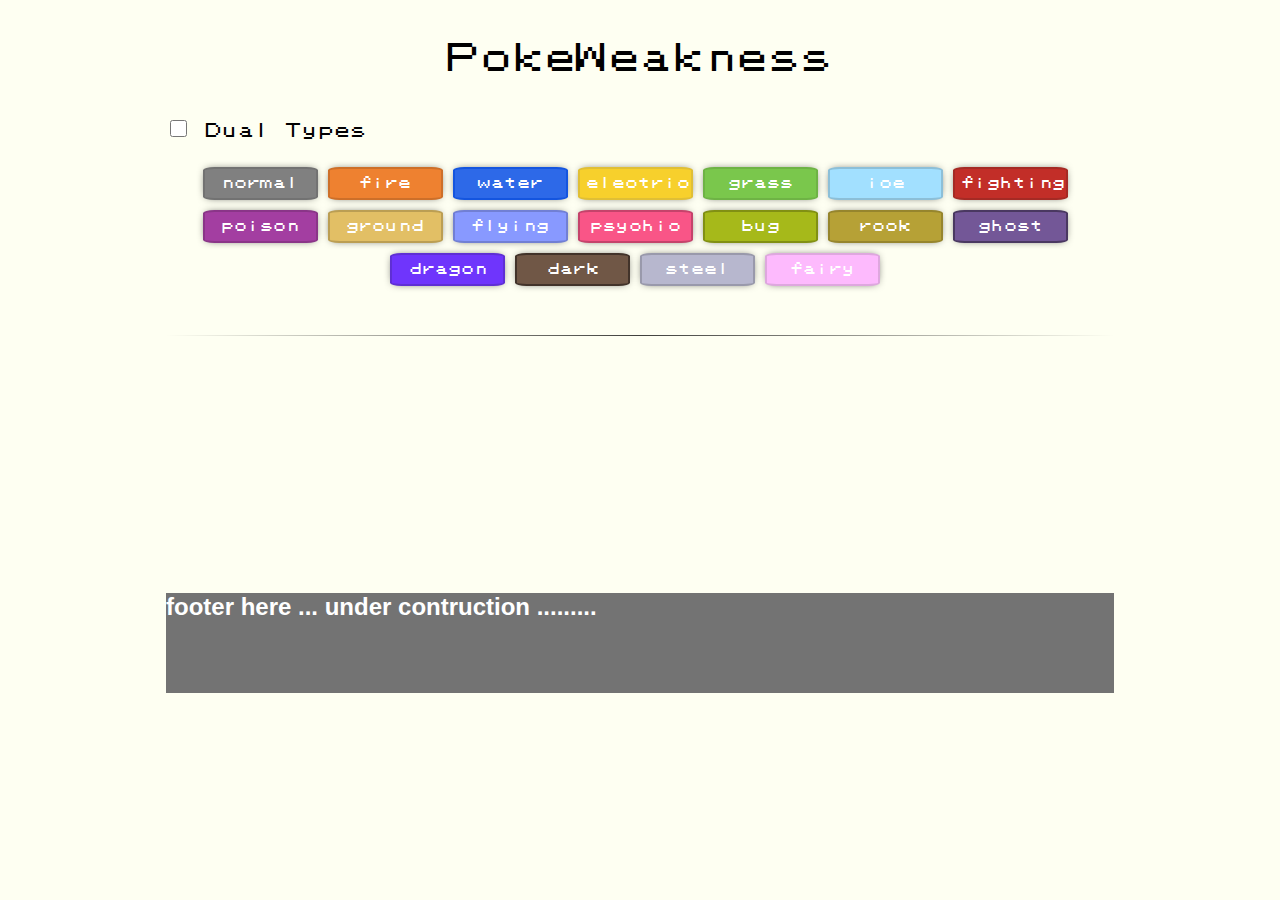
==== index.html @ d56c02d5 "small fixes" ====
<!DOCTYPE hmtl>
<html>
	<head>
		<meta name="viewport" content="width=device-width, initial-scale=1">
		<title>PokeTypes JS</title>
		<link rel="shortcut icon" href="https://img.favpng.com/8/10/19/pikachu-ash-ketchum-pok-mon-clip-art-png-favpng-umySnHcMWWvAcBnMxueuD8YMG.jpg">
<link rel="stylesheet" media="screen" href="https://fontlibrary.org/face/pokemon" type="text/css"/>
		<link rel="stylesheet" href="style.css"/>

	</head>

	<body>

		<div class="wrap">
			<main>
				<h1 id="page-title">PokeWeakness </h1>
				<span title="Select two types">
				<input type="checkbox" id="dual-type-Chck" name="chk">
				<label for="chk"> Dual Types </label>
			</span>
					<br>
				<section id="btn-Section1">
					<!-- first row of btns -->
				</section>
				<section id="btn-Section2">
					<!-- second row of btns -->
				</section>

				<br><hr>

				<section id="results">
					<h3 id="type-Result"></h3>

					<div class="result-Box">
						<h3>Strong Against:</h3>
						<div  id="strong"></div>
					</div>

					<div class="result-Box">
						<h3>Weak Against:</h3>
						<div  id="weak"></div>
					</div>

					<div class="result-Box" id="no-effect-box">
						<h3>No Effect:</h3>
						<div  id="no-Effect"></div>
					</div>

					<div class="result-Box">
						<h3>Not Very Effective:</h3>
						<div id="not-Very"></div>
					</div>

				</section>
			</main>

			<footer >
				<h2>footer here ... under contruction .........</h2>
			</footer>
	</div>
	<script src="js/script.js"></script>
	</body>
</html>
---- style.css ----
/*
	Fonts:
	https://www.fontspace.com/jackster-productions/pokemon-gb
*/

@font-face
{
    font-family: 'pokemon_gbregular';
    src: url('content/pokemon_gb-webfont.woff2') format('woff2'),
         url('content/pokemon_gb-webfont.woff') format('woff');
    font-weight: normal;
    font-style: normal;
}

body
{
	/* background-image: url(checker.jpg); */
	font-family: 'pokemon_gbregular';
	background-color: rgba(252, 255, 229, 0.49);
}

#page-title
{
	font-weight: normal;
	font-style: normal;
	color: black;
	text-align: center;
	padding-bottom: 20px;
	padding-top: 35px;
}

main
{
  margin-bottom: 60px;
}

#btn-Section1, #btn-Section2
{
	width: 100%;
	display: flex;
	flex-direction: row;
	flex-wrap: wrap;
	justify-content: center;
}

#btn-Section1
{
	margin-bottom: 15px;
}

.btns
{
	font-family: 'pokemon_gbregular';
	color: white;
	font-size: 13px;
	height: 33px;
	width: 115px;
	border: none;
	text-align: center;
	border-radius: 10%;
	box-shadow: 0px 0px 10px -4px black;
	margin-right:10px;
	margin-bottom: 10px;
}

.btns:hover
{
	cursor: pointer;
}

#dual-type-Chck
{
	width: 17px;
	height: 17px;
	margin-bottom: 30px;
	/* font-weight: bold; */
}

.normalBtn
{
	background-color: gray;
	border: 2px solid #727272;
}
.fireBtn
{
	background-color: #EE8130;
	border: 2px solid #cd6f29;
}
.waterBtn
{
	background-color: #2d69e8;
	border: 2px solid #1455df;
}
.electricBtn
{
	background-color: #F7D02C;
	border: 2px solid #e0bf35;
}
.grassBtn
{
	background-color: #7AC74C;
	border: 2px solid #6eb345;
}
.iceBtn
{
	background-color: #a2e0ff;
  border: 2px solid #8cbfd8;
}
.fightingBtn
{
	background-color: #C22E28;
	border: 2px solid #a52a24;
}
.poisonBtn
{
	background-color: #A33EA1;
	border: 2px solid #8a3588;
}
.groundBtn
{
	background-color: #E2BF65;
	border: 2px solid #bb9e53;
}
.flyingBtn
{
	background-color: #89f;
	border: 2px solid #717fd4;
}
.psychicBtn
{
	background-color: #F95587;
	border: 2px solid #c5436b;
}
.bugBtn
{
	background-color: #A6B91A;
	border: 2px solid #819013;
}
.rockBtn
{
	background-color: #B6A136;
	border: 2px solid #96852d;
}
.ghostBtn
{
	background-color: #735797;
  border: 2px solid #4a3861;
}
.dragonBtn
{
	background-color: #6F35FC;
	border: 2px solid #5f2fd4;
}
.darkBtn
{
	background-color: #705746;
	border: 2px solid #42332a;
}
.steelBtn
{
	background-color: #B7B7CE;
	border: 2px solid #9999ab;
}

.fairyBtn
{
	background-color:#fdbafd;
	border: 2px solid #dea7de;
}

hr
{
	border: 0;
 	height: 1px;
 	background-image: linear-gradient(to right, rgba(0, 0, 0, 0), rgba(0, 0, 0, 0.75), rgba(0, 0, 0, 0));
}

#results
{
  margin-top: 25px;
	margin-left: 30px;
  margin-bottom: 25px;
  visibility:hidden;
}

#type-Result
{
	/* font-family: 'Arial'; */
	text-align: center;
	color: white;
	margin: 0 auto 25 auto;
	padding-top: 6px;
	padding-bottom: 8px;
	margin-left: auto;
	/* border: 2px solid black;
	border-radius: 30%; */
}

footer
{
	font-family: 'Arial';
	background-color: #737373;
	color: white;
	width: 100%;
	height: 100px;
	margin-bottom: 0px;
	/* ------------> TOdO <----------------
	didve footer in 2 parts
  put legel thingy about pokemon? -- left side
	put my github, contact -- right side
	 */
}


@media only screen and (min-width:700px)
{
	.wrap
	{
		margin: 0 auto;
		width: 75%;
		/* height: 100%; */
	}

	#type-Result
	{
		width: 80%;
		font-size: 20px;
	}

}

@media only screen and (max-width:699px)
{
	.wrap
	{
		width: 100%;
		margin-bottom: 28px;
	}
	#type-Result
	{
		width: 100%;
		font-size: 17px;
    margin-left: -25px;
	}

  .result-Box h3
  {
    font-size:16px;
  }

  .result-Box
  {
    margin-left: -20px;
  }
  #page-title
  {
    font-size: 23px;
  }
}

/*	  DESIGN idea <------------------------
	--background: image with a bit of transparency showing the types
	like a ball with fire, leaf, water, etc (tcg energies)
	then the page is more more "show" like make sure the background
	dont take away from it.Maybe add a soft yellowish ? this will be
	a box look alike on top (shadow?). IF cant find image then get the
	tcg as reference -> trace and create them. (ball and inside the element
	ball inside is white but the element and the edbe/border of the ball is the
	type color then for the general background align them like rows but /)

	--Font: pokemon font with blue border
	the result boxes maybe put border around but faded with the same
	font blue.

	--Type Selected: try to do a gradiend between both color choosen like
	ex: fire blue (fire part start with its color then blue on the other side
	and it mix like in the middle)
*/
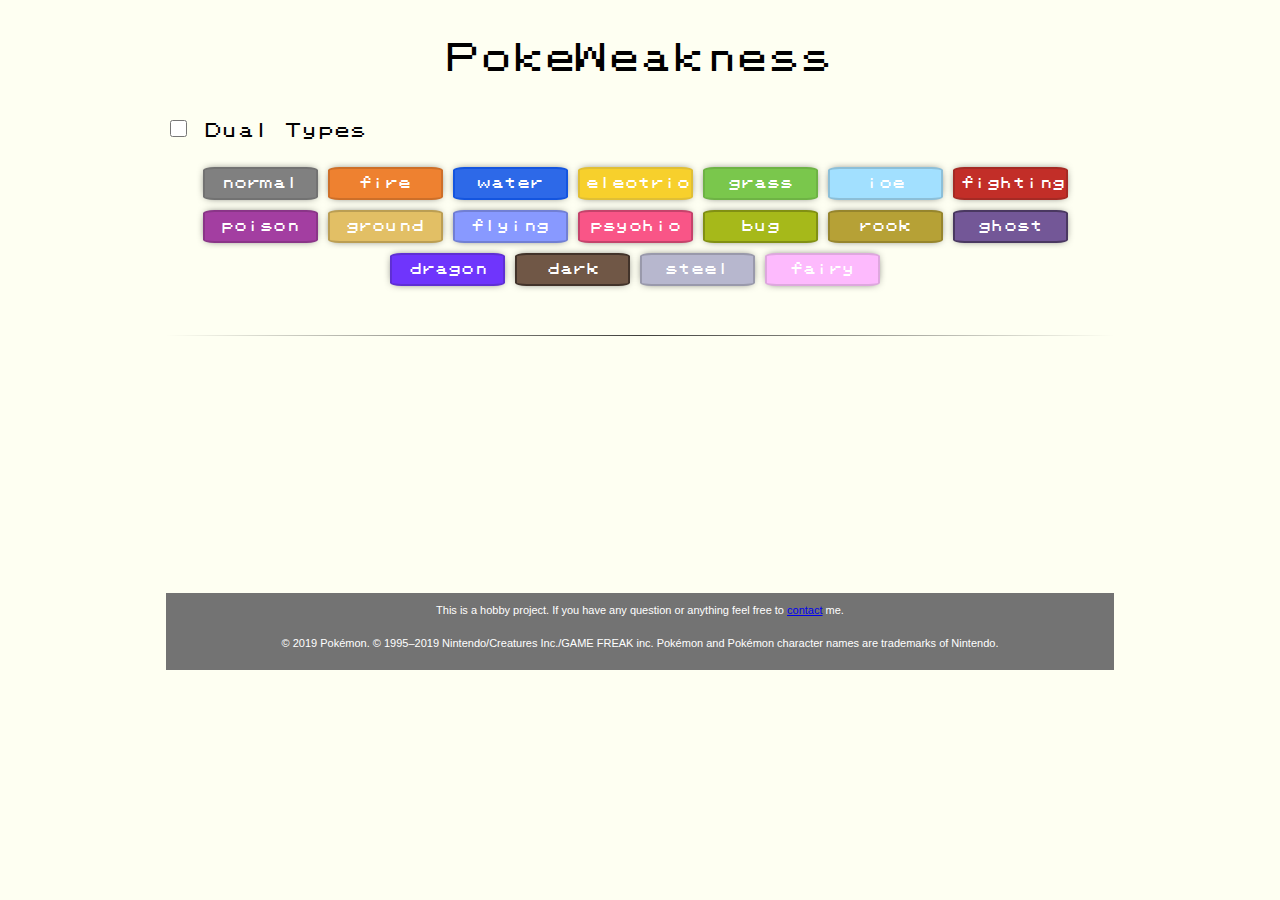
==== commit 9d717082: "fixes to footer" ====
--- a/index.html
+++ b/index.html
@@ -22,9 +22,8 @@
 				<section id="btn-Section1">
 					<!-- first row of btns -->
 				</section>
-				<section id="btn-Section2">
-					<!-- second row of btns -->
-				</section>
+				<!-- <section id="btn-Section2">
+				</section> -->
 
 				<br><hr>
 
@@ -55,7 +54,10 @@
 			</main>
 
 			<footer >
-				<h2>footer here ... under contruction .........</h2>
+				<div id="footer-text">
+					<p>This is a hobby project. If you have any question or anything feel free to <a href="mailto:a.robles48@hotmail.com">contact</a> me.  </p>
+					<p>© 2019 Pokémon. © 1995–2019 Nintendo/Creatures Inc./GAME FREAK inc. Pokémon and Pokémon character names are trademarks of Nintendo.</p>
+				</div>
 			</footer>
 	</div>
 	<script src="js/script.js"></script>
--- a/style.css
+++ b/style.css
@@ -14,7 +14,6 @@
 
 body
 {
-	/* background-image: url(checker.jpg); */
 	font-family: 'pokemon_gbregular';
 	background-color: rgba(252, 255, 229, 0.49);
 }
@@ -47,7 +46,10 @@
 {
 	margin-bottom: 15px;
 }
-
+.wrap
+{
+  position: relative;
+}
 .btns
 {
 	font-family: 'pokemon_gbregular';
@@ -198,19 +200,25 @@
 
 footer
 {
+  position: absolute;
 	font-family: 'Arial';
+  font-size: 11px;
 	background-color: #737373;
 	color: white;
 	width: 100%;
-	height: 100px;
+	height: 77px;
 	margin-bottom: 0px;
-	/* ------------> TOdO <----------------
-	didve footer in 2 parts
-  put legel thingy about pokemon? -- left side
-	put my github, contact -- right side
-	 */
-}
-
+  left:0px;
+  /* display: flex;
+	flex-direction: row;
+	flex-wrap: wrap;= */
+}
+
+footer p
+{
+  text-align: center;
+  padding-bottom: 10px;
+}
 
 @media only screen and (min-width:700px)
 {
@@ -227,6 +235,7 @@
 		font-size: 20px;
 	}
 
+
 }
 
 @media only screen and (max-width:699px)
@@ -256,23 +265,9 @@
   {
     font-size: 23px;
   }
-}
-
-/*	  DESIGN idea <------------------------
-	--background: image with a bit of transparency showing the types
-	like a ball with fire, leaf, water, etc (tcg energies)
-	then the page is more more "show" like make sure the background
-	dont take away from it.Maybe add a soft yellowish ? this will be
-	a box look alike on top (shadow?). IF cant find image then get the
-	tcg as reference -> trace and create them. (ball and inside the element
-	ball inside is white but the element and the edbe/border of the ball is the
-	type color then for the general background align them like rows but /)
-
-	--Font: pokemon font with blue border
-	the result boxes maybe put border around but faded with the same
-	font blue.
-
-	--Type Selected: try to do a gradiend between both color choosen like
-	ex: fire blue (fire part start with its color then blue on the other side
-	and it mix like in the middle)
-*/
+
+  footer
+  {
+    /* bottom:0px; */
+  }
+}
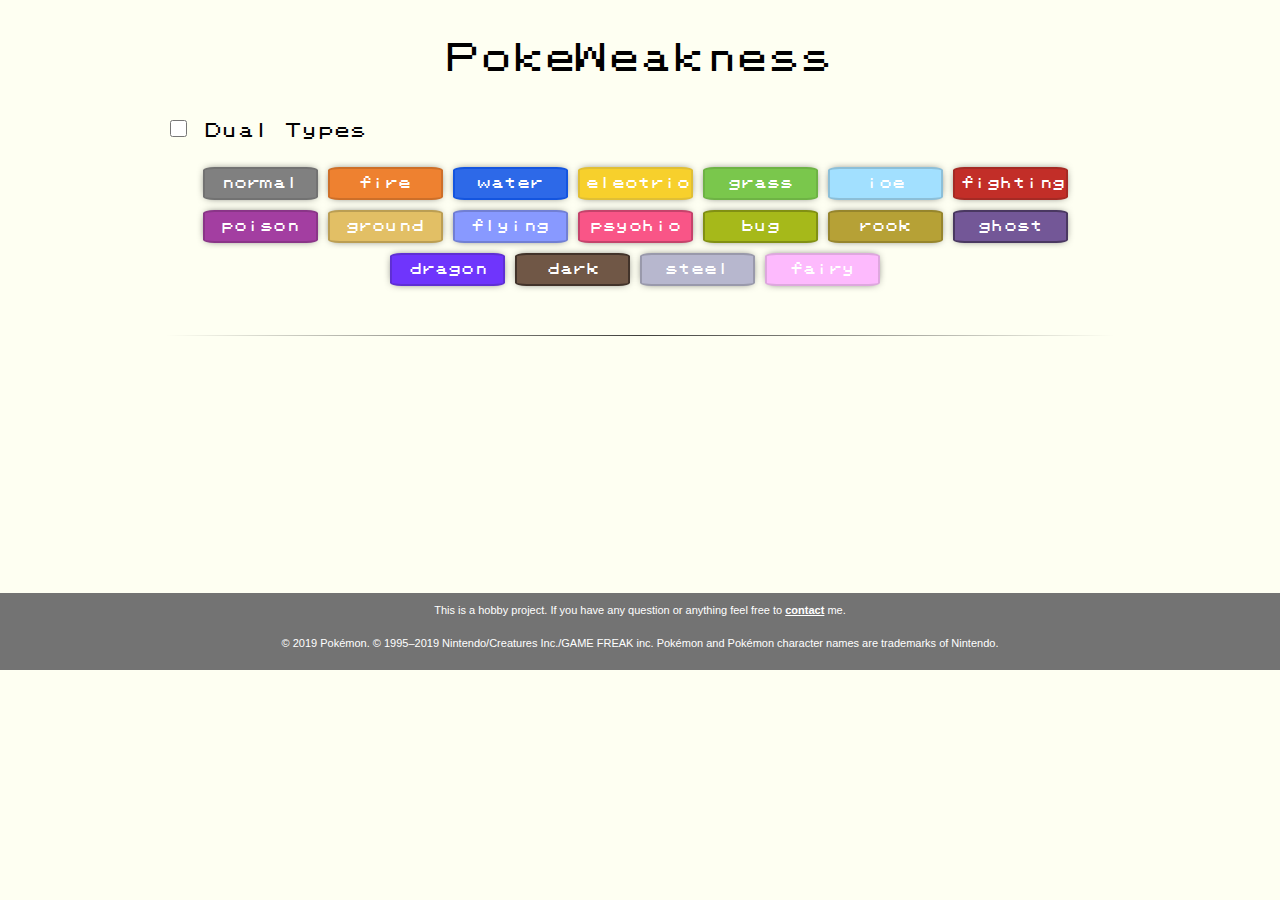
==== commit 1d188394: "footer fixes" ====
--- a/index.html
+++ b/index.html
@@ -53,13 +53,13 @@
 				</section>
 			</main>
 
-			<footer >
-				<div id="footer-text">
-					<p>This is a hobby project. If you have any question or anything feel free to <a href="mailto:a.robles48@hotmail.com">contact</a> me.  </p>
-					<p>© 2019 Pokémon. © 1995–2019 Nintendo/Creatures Inc./GAME FREAK inc. Pokémon and Pokémon character names are trademarks of Nintendo.</p>
-				</div>
-			</footer>
 	</div>
 	<script src="js/script.js"></script>
+	<footer >
+		<div id="footer-text">
+			<p>This is a hobby project. If you have any question or anything feel free to <a style="color:white;" href="mailto:a.robles48@hotmail.com"><b>contact</b></a> me.  </p>
+			<p>© 2019 Pokémon. © 1995–2019 Nintendo/Creatures Inc./GAME FREAK inc. Pokémon and Pokémon character names are trademarks of Nintendo.</p>
+		</div>
+	</footer>
 	</body>
 </html>
--- a/style.css
+++ b/style.css
@@ -206,12 +206,9 @@
 	background-color: #737373;
 	color: white;
 	width: 100%;
-	height: 77px;
+	/* height: 77px; */
 	margin-bottom: 0px;
   left:0px;
-  /* display: flex;
-	flex-direction: row;
-	flex-wrap: wrap;= */
 }
 
 footer p
@@ -234,8 +231,6 @@
 		width: 80%;
 		font-size: 20px;
 	}
-
-
 }
 
 @media only screen and (max-width:699px)
@@ -266,8 +261,4 @@
     font-size: 23px;
   }
 
-  footer
-  {
-    /* bottom:0px; */
-  }
-}
+}
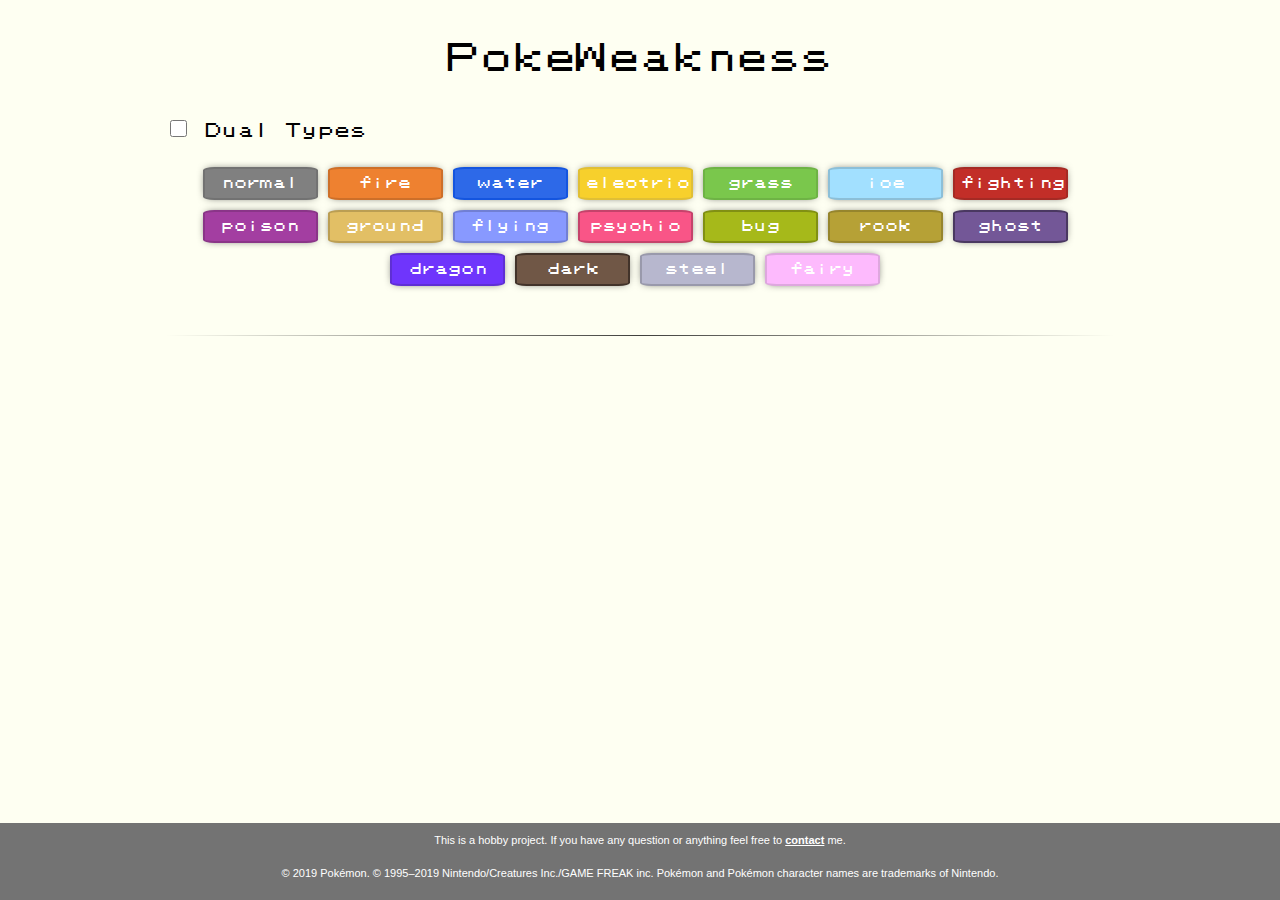
==== commit 590f6f63: "footer fix" ====
--- a/index.html
+++ b/index.html
@@ -55,7 +55,7 @@
 
 	</div>
 	<script src="js/script.js"></script>
-	<footer >
+	<footer id="footer" >
 		<div id="footer-text">
 			<p>This is a hobby project. If you have any question or anything feel free to <a style="color:white;" href="mailto:a.robles48@hotmail.com"><b>contact</b></a> me.  </p>
 			<p>© 2019 Pokémon. © 1995–2019 Nintendo/Creatures Inc./GAME FREAK inc. Pokémon and Pokémon character names are trademarks of Nintendo.</p>
--- a/style.css
+++ b/style.css
@@ -209,6 +209,7 @@
 	/* height: 77px; */
 	margin-bottom: 0px;
   left:0px;
+	bottom:0px;
 }
 
 footer p
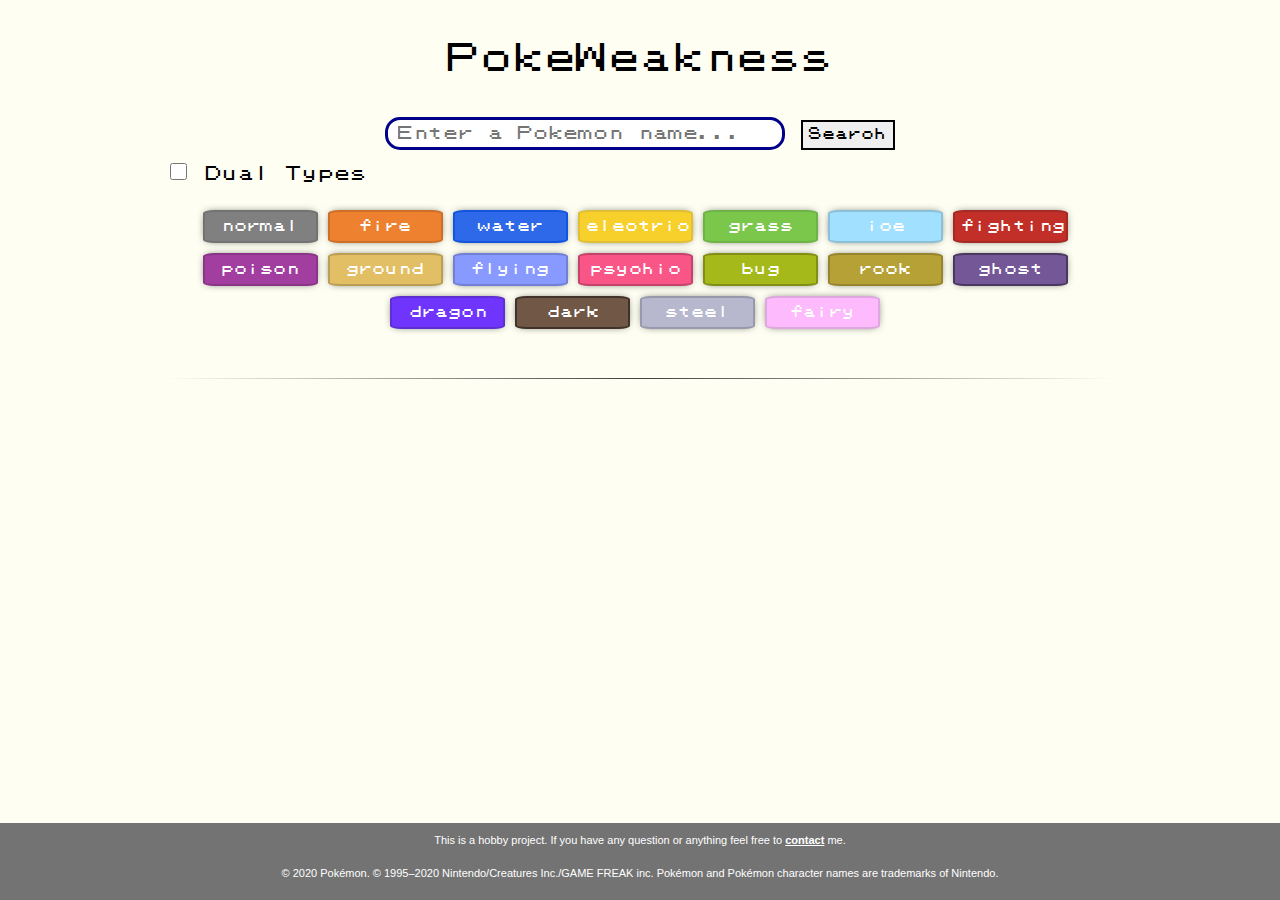
==== commit 13376dbf: "search added" ====
--- a/index.html
+++ b/index.html
@@ -1,65 +1,71 @@
-<!DOCTYPE hmtl>
-<html>
-	<head>
-		<meta name="viewport" content="width=device-width, initial-scale=1">
-		<title>PokeTypes JS</title>
-		<link rel="shortcut icon" href="https://img.favpng.com/8/10/19/pikachu-ash-ketchum-pok-mon-clip-art-png-favpng-umySnHcMWWvAcBnMxueuD8YMG.jpg">
-<link rel="stylesheet" media="screen" href="https://fontlibrary.org/face/pokemon" type="text/css"/>
-		<link rel="stylesheet" href="style.css"/>
-
-	</head>
-
-	<body>
-
-		<div class="wrap">
-			<main>
-				<h1 id="page-title">PokeWeakness </h1>
-				<span title="Select two types">
-				<input type="checkbox" id="dual-type-Chck" name="chk">
-				<label for="chk"> Dual Types </label>
-			</span>
-					<br>
-				<section id="btn-Section1">
-					<!-- first row of btns -->
-				</section>
-				<!-- <section id="btn-Section2">
-				</section> -->
-
-				<br><hr>
-
-				<section id="results">
-					<h3 id="type-Result"></h3>
-
-					<div class="result-Box">
-						<h3>Strong Against:</h3>
-						<div  id="strong"></div>
-					</div>
-
-					<div class="result-Box">
-						<h3>Weak Against:</h3>
-						<div  id="weak"></div>
-					</div>
-
-					<div class="result-Box" id="no-effect-box">
-						<h3>No Effect:</h3>
-						<div  id="no-Effect"></div>
-					</div>
-
-					<div class="result-Box">
-						<h3>Not Very Effective:</h3>
-						<div id="not-Very"></div>
-					</div>
-
-				</section>
-			</main>
-
-	</div>
-	<script src="js/script.js"></script>
-	<footer id="footer" >
-		<div id="footer-text">
-			<p>This is a hobby project. If you have any question or anything feel free to <a style="color:white;" href="mailto:a.robles48@hotmail.com"><b>contact</b></a> me.  </p>
-			<p>© 2019 Pokémon. © 1995–2019 Nintendo/Creatures Inc./GAME FREAK inc. Pokémon and Pokémon character names are trademarks of Nintendo.</p>
-		</div>
-	</footer>
-	</body>
-</html>
+<!DOCTYPE hmtl>
+<html>
+	<head>
+		<meta name="viewport" content="width=device-width, initial-scale=1">
+		<title>PokeTypes JS</title>
+		<link rel="shortcut icon" href="https://img.favpng.com/8/10/19/pikachu-ash-ketchum-pok-mon-clip-art-png-favpng-umySnHcMWWvAcBnMxueuD8YMG.jpg">
+		<link rel="stylesheet" media="screen" href="https://fontlibrary.org/face/pokemon" type="text/css"/>
+		<link rel="stylesheet" href="style.css"/>
+	</head>
+
+	<body>
+
+		<div class="wrap">
+			<main>
+				<h1 id="page-title">PokeWeakness </h1>
+				<div id="search-box">
+					<input type="text" id="search-txt" placeholder="Enter a Pokemon name...">
+					<button type="button" id='search-btn'>Search</button>
+					<br><label for="search-txt" class="hide" id="error-lbl">**Pokemon not found, maybe wrong name?</label>
+				</div>
+				<span title="Select two types">
+					<input type="checkbox" id="dual-type-Chck" name="chk">
+					<label for="chk"> Dual Types </label>
+				</span>
+					<br>
+				<section id="btn-Section1">
+					<!-- first row of btns -->
+				</section>
+				<!-- <section id="btn-Section2">
+				</section> -->
+
+				<br><hr>
+
+				<section id="results">
+					<h3 id="type-Result"></h3>
+
+					<div class="result-Box">
+						<h3>Strong Against:</h3>
+						<div  id="strong"></div>
+					</div>
+
+					<div class="result-Box">
+						<h3>Weak Against:</h3>
+						<div  id="weak"></div>
+					</div>
+
+					<div class="result-Box" id="no-effect-box">
+						<h3>No Effect:</h3>
+						<div  id="no-Effect"></div>
+					</div>
+
+					<div class="result-Box">
+						<h3>Not Very Effective:</h3>
+						<div id="not-Very"></div>
+					</div>
+
+				</section>
+			</main>
+
+	</div>
+	<footer style="bottom:0px;">
+		<div id="footer-text">
+			<p>This is a hobby project. If you have any question or anything feel free to <a style="color:white;" href="mailto:a.robles48@hotmail.com"><b>contact</b></a> me.  </p>
+			<p>© 2020 Pokémon. © 1995–2020 Nintendo/Creatures Inc./GAME FREAK inc. Pokémon and Pokémon character names are trademarks of Nintendo.</p>
+		</div>
+	</footer>
+
+	<script src="js/script.js"></script>
+	<script src="js/Search.js" charset="utf-8"></script>
+	</body>
+</html>
--- a/style.css
+++ b/style.css
@@ -1,265 +1,307 @@
-/*
-	Fonts:
-	https://www.fontspace.com/jackster-productions/pokemon-gb
-*/
-
-@font-face
-{
-    font-family: 'pokemon_gbregular';
-    src: url('content/pokemon_gb-webfont.woff2') format('woff2'),
-         url('content/pokemon_gb-webfont.woff') format('woff');
-    font-weight: normal;
-    font-style: normal;
-}
-
-body
-{
-	font-family: 'pokemon_gbregular';
-	background-color: rgba(252, 255, 229, 0.49);
-}
-
-#page-title
-{
-	font-weight: normal;
-	font-style: normal;
-	color: black;
-	text-align: center;
-	padding-bottom: 20px;
-	padding-top: 35px;
-}
-
-main
-{
-  margin-bottom: 60px;
-}
-
-#btn-Section1, #btn-Section2
-{
-	width: 100%;
-	display: flex;
-	flex-direction: row;
-	flex-wrap: wrap;
-	justify-content: center;
-}
-
-#btn-Section1
-{
-	margin-bottom: 15px;
-}
-.wrap
-{
-  position: relative;
-}
-.btns
-{
-	font-family: 'pokemon_gbregular';
-	color: white;
-	font-size: 13px;
-	height: 33px;
-	width: 115px;
-	border: none;
-	text-align: center;
-	border-radius: 10%;
-	box-shadow: 0px 0px 10px -4px black;
-	margin-right:10px;
-	margin-bottom: 10px;
-}
-
-.btns:hover
-{
-	cursor: pointer;
-}
-
-#dual-type-Chck
-{
-	width: 17px;
-	height: 17px;
-	margin-bottom: 30px;
-	/* font-weight: bold; */
-}
-
-.normalBtn
-{
-	background-color: gray;
-	border: 2px solid #727272;
-}
-.fireBtn
-{
-	background-color: #EE8130;
-	border: 2px solid #cd6f29;
-}
-.waterBtn
-{
-	background-color: #2d69e8;
-	border: 2px solid #1455df;
-}
-.electricBtn
-{
-	background-color: #F7D02C;
-	border: 2px solid #e0bf35;
-}
-.grassBtn
-{
-	background-color: #7AC74C;
-	border: 2px solid #6eb345;
-}
-.iceBtn
-{
-	background-color: #a2e0ff;
-  border: 2px solid #8cbfd8;
-}
-.fightingBtn
-{
-	background-color: #C22E28;
-	border: 2px solid #a52a24;
-}
-.poisonBtn
-{
-	background-color: #A33EA1;
-	border: 2px solid #8a3588;
-}
-.groundBtn
-{
-	background-color: #E2BF65;
-	border: 2px solid #bb9e53;
-}
-.flyingBtn
-{
-	background-color: #89f;
-	border: 2px solid #717fd4;
-}
-.psychicBtn
-{
-	background-color: #F95587;
-	border: 2px solid #c5436b;
-}
-.bugBtn
-{
-	background-color: #A6B91A;
-	border: 2px solid #819013;
-}
-.rockBtn
-{
-	background-color: #B6A136;
-	border: 2px solid #96852d;
-}
-.ghostBtn
-{
-	background-color: #735797;
-  border: 2px solid #4a3861;
-}
-.dragonBtn
-{
-	background-color: #6F35FC;
-	border: 2px solid #5f2fd4;
-}
-.darkBtn
-{
-	background-color: #705746;
-	border: 2px solid #42332a;
-}
-.steelBtn
-{
-	background-color: #B7B7CE;
-	border: 2px solid #9999ab;
-}
-
-.fairyBtn
-{
-	background-color:#fdbafd;
-	border: 2px solid #dea7de;
-}
-
-hr
-{
-	border: 0;
- 	height: 1px;
- 	background-image: linear-gradient(to right, rgba(0, 0, 0, 0), rgba(0, 0, 0, 0.75), rgba(0, 0, 0, 0));
-}
-
-#results
-{
-  margin-top: 25px;
-	margin-left: 30px;
-  margin-bottom: 25px;
-  visibility:hidden;
-}
-
-#type-Result
-{
-	/* font-family: 'Arial'; */
-	text-align: center;
-	color: white;
-	margin: 0 auto 25 auto;
-	padding-top: 6px;
-	padding-bottom: 8px;
-	margin-left: auto;
-	/* border: 2px solid black;
-	border-radius: 30%; */
-}
-
-footer
-{
-  position: absolute;
-	font-family: 'Arial';
-  font-size: 11px;
-	background-color: #737373;
-	color: white;
-	width: 100%;
-	/* height: 77px; */
-	margin-bottom: 0px;
-  left:0px;
-	bottom:0px;
-}
-
-footer p
-{
-  text-align: center;
-  padding-bottom: 10px;
-}
-
-@media only screen and (min-width:700px)
-{
-	.wrap
-	{
-		margin: 0 auto;
-		width: 75%;
-		/* height: 100%; */
-	}
-
-	#type-Result
-	{
-		width: 80%;
-		font-size: 20px;
-	}
-}
-
-@media only screen and (max-width:699px)
-{
-	.wrap
-	{
-		width: 100%;
-		margin-bottom: 28px;
-	}
-	#type-Result
-	{
-		width: 100%;
-		font-size: 17px;
-    margin-left: -25px;
-	}
-
-  .result-Box h3
-  {
-    font-size:16px;
-  }
-
-  .result-Box
-  {
-    margin-left: -20px;
-  }
-  #page-title
-  {
-    font-size: 23px;
-  }
-
-}
+/*
+	Fonts:
+	https://www.fontspace.com/jackster-productions/pokemon-gb
+*/
+
+@font-face
+{
+    font-family: 'pokemon_gbregular';
+    src: url('content/pokemon_gb-webfont.woff2') format('woff2'),
+         url('content/pokemon_gb-webfont.woff') format('woff');
+    font-weight: normal;
+    font-style: normal;
+}
+
+body
+{
+	font-family: 'pokemon_gbregular';
+	background-color: rgba(252, 255, 229, 0.49);
+}
+
+#page-title
+{
+	font-weight: normal;
+	font-style: normal;
+	color: black;
+	text-align: center;
+	padding-bottom: 20px;
+	padding-top: 35px;
+}
+
+main
+{
+  margin-bottom: 60px;
+}
+
+#search-box
+{
+  text-align: center;
+}
+
+#search-txt
+{
+  border: 3px solid #00008b;
+    /* max-width: 50%; */
+    /* min-width: 45%; */
+    width: 400px;
+    height: 33px;
+    font-size: 15px;
+    border-radius: 15px;
+    padding-left: 10px;
+    font-family: inherit;
+}
+
+.hide
+{
+  display: none;
+}
+
+#error-lbl
+{
+  font-family:  inherit;
+  color:red;
+}
+
+#search-btn
+{
+  border: 2px solid black;
+
+  font-size: 13px;
+  font-family: inherit;
+  height: 30px;
+  margin-bottom: 10px;
+  /* background-image: linear-gradient(red 50%, black 55%, white 30%); */
+}
+
+#btn-Section1, #btn-Section2
+{
+	width: 100%;
+	display: flex;
+	flex-direction: row;
+	flex-wrap: wrap;
+	justify-content: center;
+}
+
+#btn-Section1
+{
+	margin-bottom: 15px;
+}
+.wrap
+{
+  position: relative;
+}
+.btns
+{
+	font-family: 'pokemon_gbregular';
+	color: white;
+	font-size: 13px;
+	height: 33px;
+	width: 115px;
+	border: none;
+	text-align: center;
+	border-radius: 10%;
+	box-shadow: 0px 0px 10px -4px black;
+	margin-right:10px;
+	margin-bottom: 10px;
+}
+
+.btns:hover
+{
+	cursor: pointer;
+}
+
+#dual-type-Chck
+{
+	width: 17px;
+	height: 17px;
+	margin-bottom: 30px;
+	/* font-weight: bold; */
+}
+
+.normalBtn
+{
+	background-color: gray;
+	border: 2px solid #727272;
+}
+.fireBtn
+{
+	background-color: #EE8130;
+	border: 2px solid #cd6f29;
+}
+.waterBtn
+{
+	background-color: #2d69e8;
+	border: 2px solid #1455df;
+}
+.electricBtn
+{
+	background-color: #F7D02C;
+	border: 2px solid #e0bf35;
+}
+.grassBtn
+{
+	background-color: #7AC74C;
+	border: 2px solid #6eb345;
+}
+.iceBtn
+{
+	background-color: #a2e0ff;
+  border: 2px solid #8cbfd8;
+}
+.fightingBtn
+{
+	background-color: #C22E28;
+	border: 2px solid #a52a24;
+}
+.poisonBtn
+{
+	background-color: #A33EA1;
+	border: 2px solid #8a3588;
+}
+.groundBtn
+{
+	background-color: #E2BF65;
+	border: 2px solid #bb9e53;
+}
+.flyingBtn
+{
+	background-color: #89f;
+	border: 2px solid #717fd4;
+}
+.psychicBtn
+{
+	background-color: #F95587;
+	border: 2px solid #c5436b;
+}
+.bugBtn
+{
+	background-color: #A6B91A;
+	border: 2px solid #819013;
+}
+.rockBtn
+{
+	background-color: #B6A136;
+	border: 2px solid #96852d;
+}
+.ghostBtn
+{
+	background-color: #735797;
+  border: 2px solid #4a3861;
+}
+.dragonBtn
+{
+	background-color: #6F35FC;
+	border: 2px solid #5f2fd4;
+}
+.darkBtn
+{
+	background-color: #705746;
+	border: 2px solid #42332a;
+}
+.steelBtn
+{
+	background-color: #B7B7CE;
+	border: 2px solid #9999ab;
+}
+
+.fairyBtn
+{
+	background-color:#fdbafd;
+	border: 2px solid #dea7de;
+}
+
+hr
+{
+	border: 0;
+ 	height: 1px;
+ 	background-image: linear-gradient(to right, rgba(0, 0, 0, 0), rgba(0, 0, 0, 0.75), rgba(0, 0, 0, 0));
+}
+
+#results
+{
+  margin-top: 25px;
+	margin-left: 30px;
+  margin-bottom: 25px;
+  visibility:hidden;
+}
+
+#type-Result
+{
+	/* font-family: 'Arial'; */
+	text-align: center;
+	color: white;
+	margin: 0 auto 25 auto;
+	padding-top: 6px;
+	padding-bottom: 8px;
+	margin-left: auto;
+	/* border: 2px solid black;
+	border-radius: 30%; */
+}
+
+footer
+{
+  position: absolute;
+	font-family: 'Arial';
+  font-size: 11px;
+	background-color: #737373;
+	color: white;
+	width: 100%;
+	/* height: 77px; */
+	margin-bottom: 0px;
+  left:0px;
+}
+
+footer p
+{
+  text-align: center;
+  padding-bottom: 10px;
+}
+
+/* higher than 700 */
+@media only screen and (min-width:700px)
+{
+	.wrap
+	{
+		margin: 0 auto;
+		width: 75%;
+		/* height: 100%; */
+	}
+
+	#type-Result
+	{
+		width: 80%;
+		font-size: 20px;
+	}
+
+}
+
+/* lower than 699 */
+@media only screen and (max-width:699px)
+{
+	.wrap
+	{
+		width: 100%;
+		margin-bottom: 28px;
+	}
+	#type-Result
+	{
+		width: 100%;
+		font-size: 17px;
+    margin-left: -25px;
+	}
+
+  .result-Box h3
+  {
+    font-size:16px;
+  }
+
+  .result-Box
+  {
+    margin-left: -20px;
+  }
+  #page-title
+  {
+    font-size: 23px;
+  }
+
+}
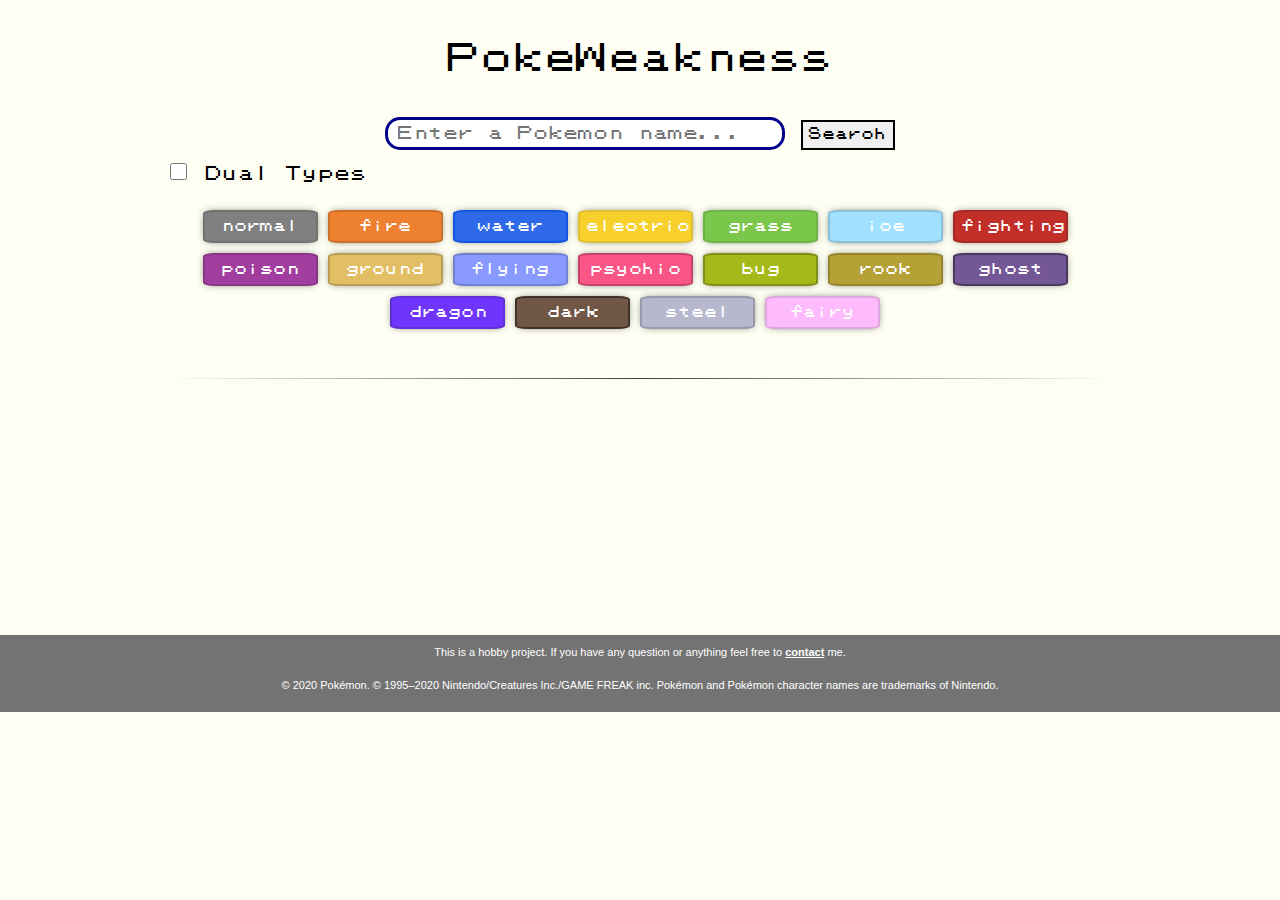
==== commit 7d24de4d: "footer fix 2" ====
--- a/index.html
+++ b/index.html
@@ -58,14 +58,15 @@
 			</main>
 
 	</div>
-	<footer style="bottom:0px;">
+	<footer >
 		<div id="footer-text">
 			<p>This is a hobby project. If you have any question or anything feel free to <a style="color:white;" href="mailto:a.robles48@hotmail.com"><b>contact</b></a> me.  </p>
 			<p>© 2020 Pokémon. © 1995–2020 Nintendo/Creatures Inc./GAME FREAK inc. Pokémon and Pokémon character names are trademarks of Nintendo.</p>
 		</div>
 	</footer>
-
+	
 	<script src="js/script.js"></script>
 	<script src="js/Search.js" charset="utf-8"></script>
+
 	</body>
 </html>
--- a/style.css
+++ b/style.css
@@ -51,17 +51,6 @@
     font-family: inherit;
 }
 
-.hide
-{
-  display: none;
-}
-
-#error-lbl
-{
-  font-family:  inherit;
-  color:red;
-}
-
 #search-btn
 {
   border: 2px solid black;
@@ -72,6 +61,35 @@
   margin-bottom: 10px;
   /* background-image: linear-gradient(red 50%, black 55%, white 30%); */
 }
+
+@media only screen and (max-width:525px)
+{
+  #search-txt
+  {
+      max-width: 93%;
+      font-size: 13px;
+      height: 40px;
+  }
+
+  #search-btn
+  {
+    margin-top: 10px;
+    width: 125px;
+    height: 35px;
+  }
+}
+
+.hide
+{
+  display: none;
+}
+
+#error-lbl
+{
+  font-family:  inherit;
+  color:red;
+}
+
 
 #btn-Section1, #btn-Section2
 {
@@ -238,7 +256,7 @@
 	border-radius: 30%; */
 }
 
-footer
+#footer-text
 {
   position: absolute;
 	font-family: 'Arial';
@@ -251,7 +269,7 @@
   left:0px;
 }
 
-footer p
+#footer-text p
 {
   text-align: center;
   padding-bottom: 10px;
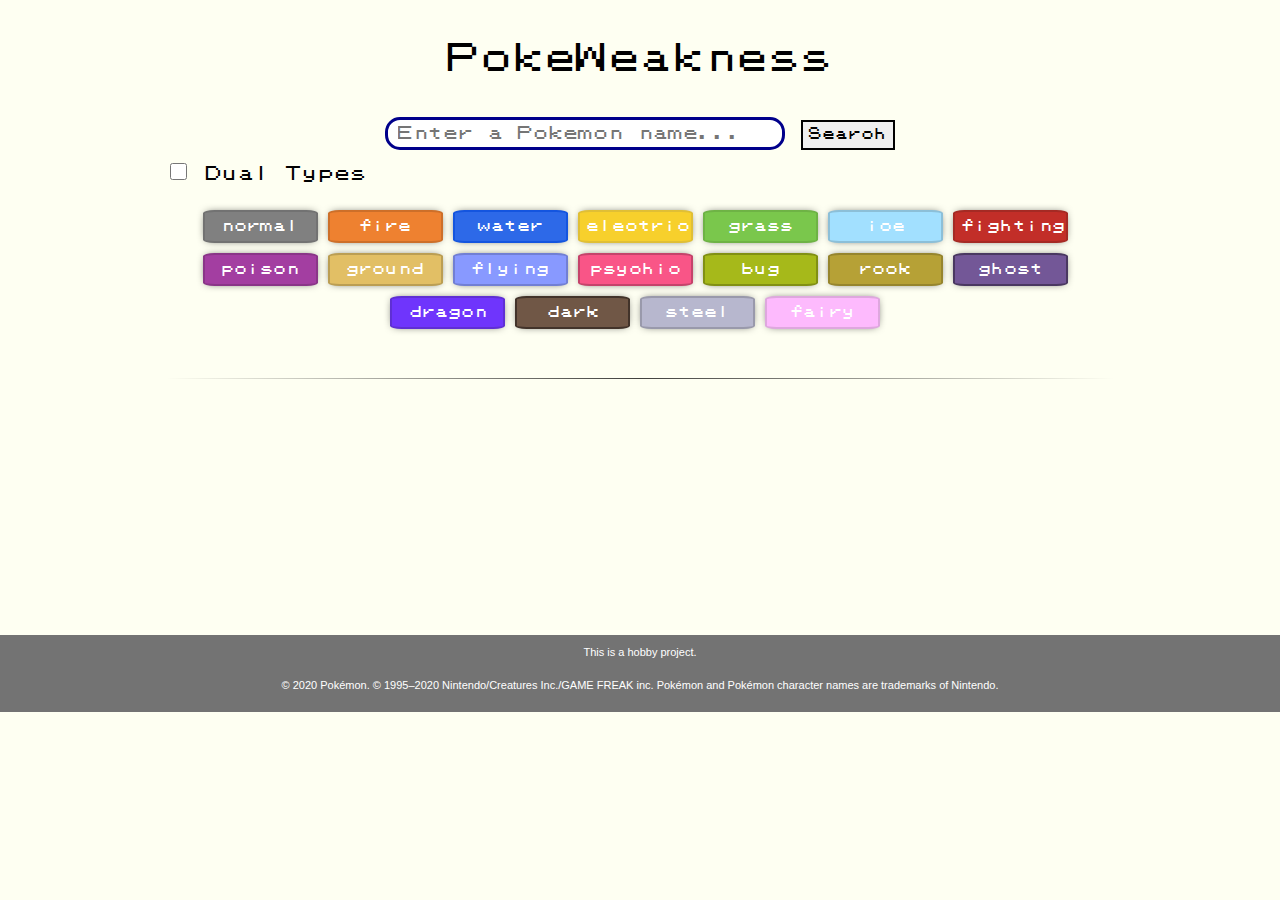
==== commit f15bf603: "Loading popup added." ====
--- a/index.html
+++ b/index.html
@@ -29,6 +29,12 @@
 				<!-- <section id="btn-Section2">
 				</section> -->
 
+				<div id="popup-main">
+				</div>
+				<dialog id="loading-popup">
+					<h4>Searching for Pokemon .....</h4>
+				</dialog>
+				  
 				<br><hr>
 
 				<section id="results">
@@ -60,7 +66,7 @@
 	</div>
 	<footer >
 		<div id="footer-text">
-			<p>This is a hobby project. If you have any question or anything feel free to <a style="color:white;" href="mailto:a.robles48@hotmail.com"><b>contact</b></a> me.  </p>
+			<p>This is a hobby project.</p>
 			<p>© 2020 Pokémon. © 1995–2020 Nintendo/Creatures Inc./GAME FREAK inc. Pokémon and Pokémon character names are trademarks of Nintendo.</p>
 		</div>
 	</footer>
--- a/style.css
+++ b/style.css
@@ -275,6 +275,25 @@
   padding-bottom: 10px;
 }
 
+/*dialog*/
+dialog 
+  {
+	background-color:  rgb(252, 255, 229);
+	/* margin-top: 180px; */
+	border: 2px solid rgb(48, 48, 48);
+	border-radius: 5px;
+	position: fixed;
+    z-index: 1;
+    left: 0;
+    bottom: 300px;	
+    text-align: center;
+  }
+  
+  dialog::backdrop
+  {
+    background-color: rgb(128 128 128 / 50%);
+  }
+
 /* higher than 700 */
 @media only screen and (min-width:700px)
 {
@@ -305,7 +324,7 @@
 	{
 		width: 100%;
 		font-size: 17px;
-    margin-left: -25px;
+    	margin-left: -25px;
 	}
 
   .result-Box h3
@@ -322,4 +341,9 @@
     font-size: 23px;
   }
 
-}
+  dialog
+  {
+	width: 80%;
+  }
+
+}
